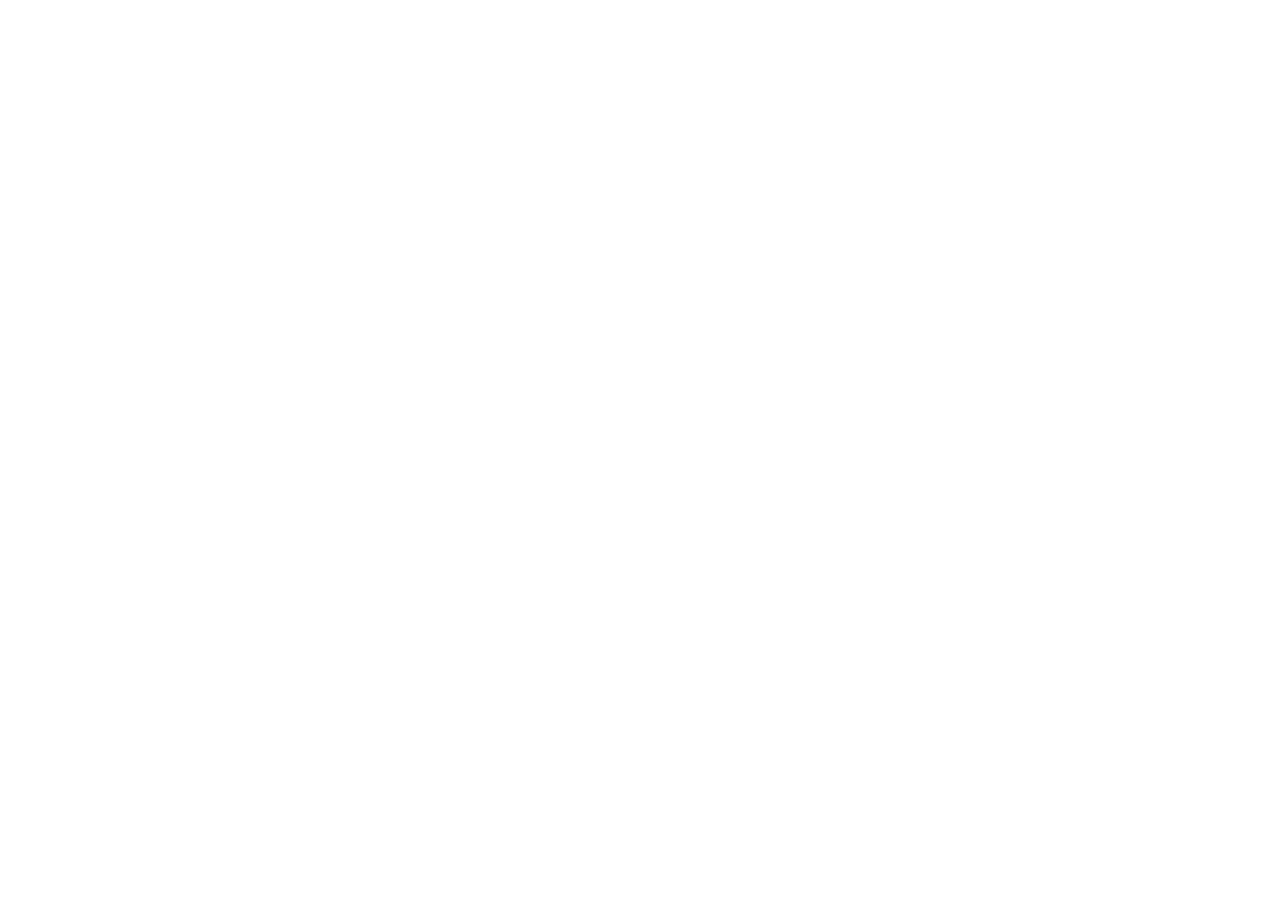
==== Project-1-Name-Application/project1.html @ 9b8161a7 "lighting proj start" ====
<!DOCTYPE html>
<html lang="en">
<head>
    <meta charset="UTF-8">
    <meta name="viewport" content="width=device-width, initial-scale=1.0">
    <title>Lighting Projrct</title>
    <link rel="stylesheet" href="project1.css">
    <link rel="stylesheet" href="https://cdnjs.cloudflare.com/ajax/libs/font-awesome/6.6.0/css/all.min.css"            integrity="sha512-Kc323vGBEqzTmouAECnVceyQqyqdsSiqLQISBL29aUW4U/M7pSPA/gEUZQqv1cwx4OnYxTxve5UMg5GT6L4JJg==" crossorigin="anonymous" referrerpolicy="no-referrer" />
</head>
<body>
    

    <script src="project1.js"></script>
</body>
</html>
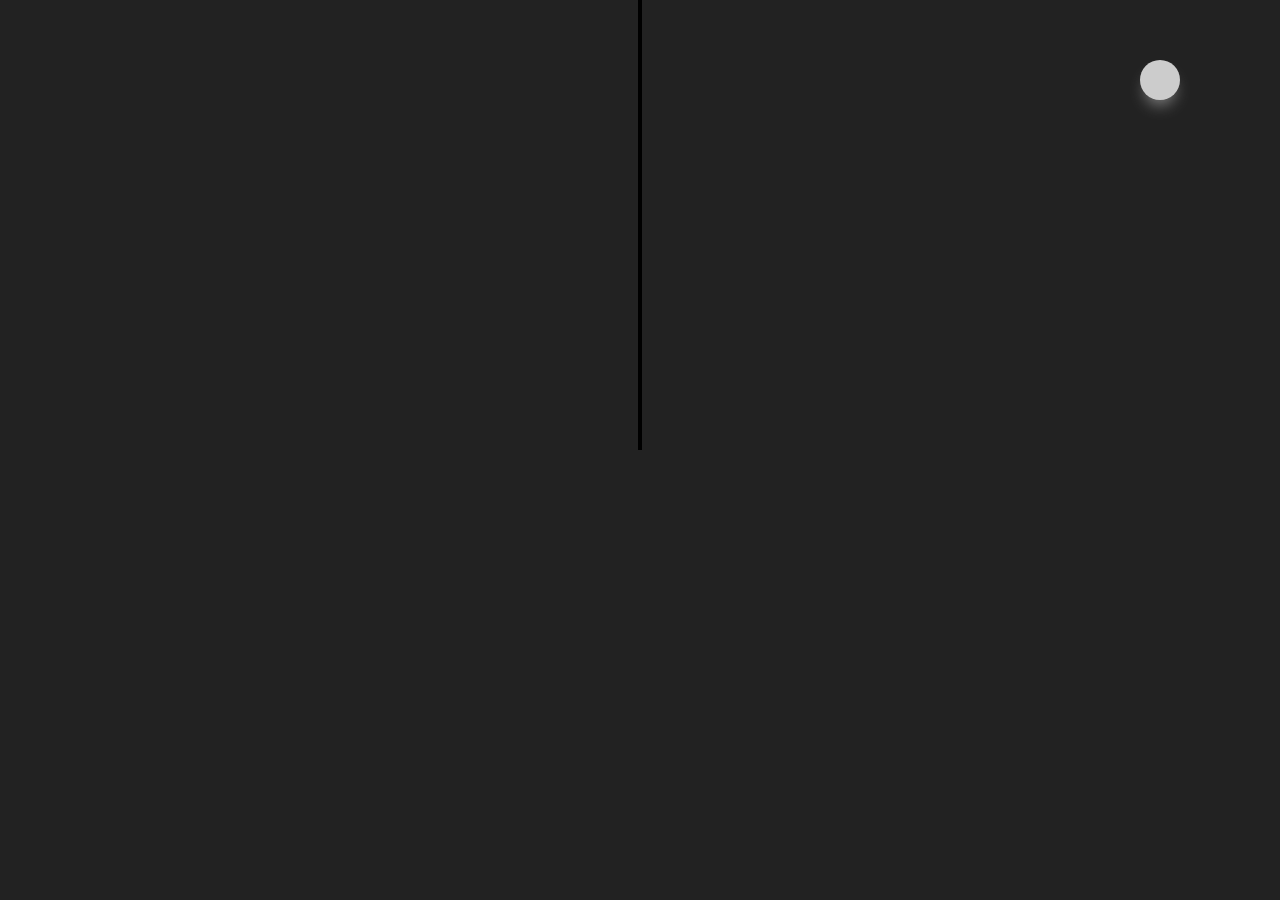
==== commit 9fd9921b: "JS switching" ====
--- a/Project-1-Name-Application/project1.html
+++ b/Project-1-Name-Application/project1.html
@@ -9,6 +9,15 @@
 </head>
 <body>
     
+    <div class="light">
+        <div class="wire"></div>
+        <div class="bulb">
+           <i class="fas fa-lightbulb"></i>
+        </div>
+       <div class="switch">
+           <i class="fas fa-power-off"></i>
+       </div>
+   </div>
 
     <script src="project1.js"></script>
 </body>
--- a/Project-1-Name-Application/project1.css
+++ b/Project-1-Name-Application/project1.css
@@ -0,0 +1,71 @@
+* {
+    margin: 0;
+    padding: 0;
+    box-sizing: border-box;
+}
+
+body {
+    display: flex;
+    justify-content: center;
+    align-items: center; 
+    min-height: 100vh;
+    background: #222; 
+}
+
+body.on {
+   background: radial-gradient(#555,#111); 
+}
+
+.wire {
+    position: absolute;
+    left: calc(50% - 2px);
+    bottom: 50%;
+    height: 60vh;
+    width: 4px;
+    background: #000;
+    z-index: 1;
+}
+
+.bulb{
+    position: relative;
+    width: 80px;
+    height: 80px;
+    background: transparent;
+    z-index: 2;
+}
+
+.bulb i {
+    font-size: 4rem;
+    color: #444;
+    position: absolute;
+    top: 50%;
+    left: 50%;
+    transform: translate(-50%,-50%) rotate(180deg);
+}
+
+.switch{
+    position: absolute;
+    top: 60px;
+    right: 100px;
+    width: 40px;
+    height: 40px;
+    background: #ccc;
+    border-radius: 50%;
+    display: flex;
+    justify-content: center;
+    align-items: center;
+    box-shadow: gray 0px 10px 15px -5px;
+    cursor: pointer;
+}
+
+.switch i{
+    font-size: 1.5rem;
+}
+
+.on .bulb i {
+    color: #ffd700;
+}
+
+.on .switch{
+    background: #4caf50;
+}